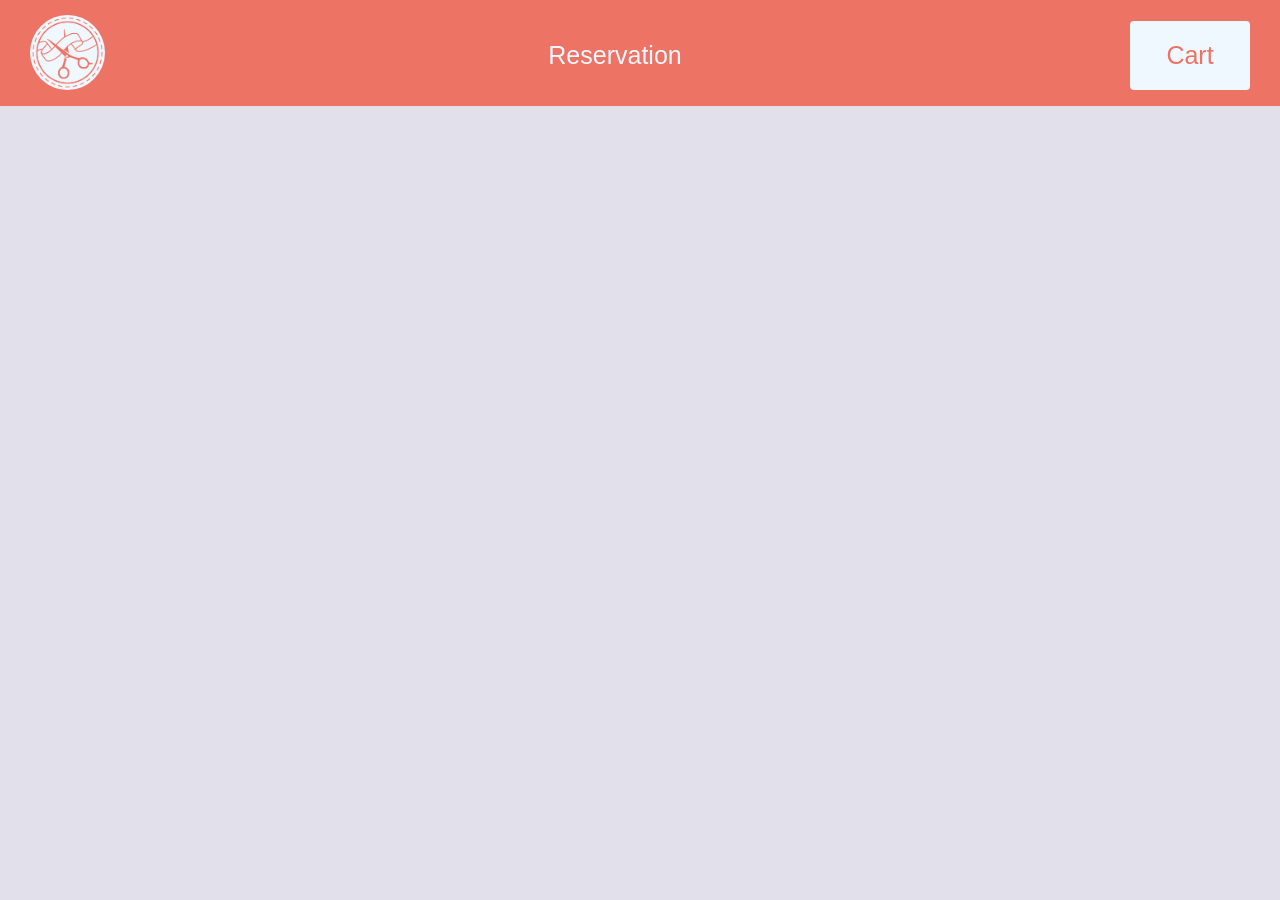
==== frontend/HTML/ReservationPage.html @ 6fd338e5 "add front end" ====
<!DOCTYPE html>
<html class = "background">
    <head>
        <meta charset="utf-8">
        <meta http-equiv="X-UA-Compatible" content="IE=edge">
        <title>ASUCD Reservation</title>
        <link rel="stylesheet" href="../CSS/ReservationPage.css">
        <meta name="viewport" content="width=device-width, initial-scale=1">
    </head>
    <body>
        <div class = "banner">
            <div class="nav-items">
                <ul>
                    <li><a href="#"><img src="../Images/AggieReuse-additional-color.png" alt="Logo"></a></li>
                    <li><a href="#" class = "reservation">Reservation</a></li>
                    <li><a href="#"><button class="Cart"><span>Cart</span></button></a></li>
                </ul>
            </div>
        </div>
        
        <div class = Filter>
        </div>

        <div class="grid-container" id="gridContainer"></div>

        <button class="button" id="prevButton">Prev Page</button>
        <button class="button" id="nextButton">Next Page</button>
        <script src="FetchProcess.js"></script>
    </body>
</html>
---- frontend/CSS/ReservationPage.css ----
/* Styles for the navigation bar */
    *{
        font-family: sans-serif;
    }

    .background {
        background-color: rgb(226, 224, 234);
    }

    .banner {
        background-color: rgb(237,115,101);
        position: fixed;
        position: fixed;
        top: 0;
        left: 0;
        right: 0;
        z-index: 9999;
    }

    .nav-items {
        font-size: 25px;
        margin-top: 5px;
        padding: 10px;
    }

    .nav-items ul {
        list-style: none;
        display: flex;
        align-items: center;
        justify-content: space-between;
        margin: 0;
        padding: 0;
        padding-left: 20px;
        padding-right: 20px;
    }

    .nav-items li {
        margin: 0;
    }

    .reservation {
        flex-grow: 1;
        text-align: center;
    }
    
    .nav-items li a {
        text-decoration: none;
        color: aliceblue;
    }
    
    .nav-items li a img {
        background-color: aliceblue;
        border-radius: 50%;
        width: 75px;
        margin-right: auto; 
    }

    @media (max-width: 767px) {
        .reservation {
          font-size: 20px;
        }
        .Cart {
            border-radius: 4px;
            background-color: aliceblue;
            border: none;
            font-size: 20px;
            color: rgb(237,115,101);
            text-align: center;
            padding: 20px;
            width: 110px;
            transition: all 0.5s;
            cursor: pointer;
            margin: 5px;
            float:right;
            display:block;
            margin-right:0px;
            clear:left;
        }
    }

    @media (min-width: 768px) {
        .Cart {
            border-radius: 4px;
            background-color: aliceblue;
            border: none;
            font-size: 25px;
            color: rgb(237,115,101);
            text-align: center;
            padding: 20px;
            width: 120px;
            transition: all 0.5s;
            cursor: pointer;
            margin: 5px;
            float:right;
            display:block;
            margin-right:0px;
            clear:left;
        }
    }

    .Cart span{
        cursor: pointer;
        display: inline-block;
        position: relative;
        transition: 0.5s;
    }

    .Cart span:after {
        content: '\00bb';
        position: absolute;
        opacity: 0;
        top: 0;
        right: -20px;
        transition: 0.5s;
    }

    .Cart:hover span {
        padding-right: 25px;
    }

    .Cart:hover span:after {
        opacity: 1;
        right: 0;
    }

    .Whitespace{
        height: 1000vh;
    }

    /* Styles for the grid */
    .grid-container {
        display: grid;
        grid-template-columns: repeat(auto-fit, minmax(200px, 1fr));
        grid-gap: 20px;
    }
  
    .grid-item {
        text-align: center;
    }
  
    .grid-item img {
        width: 100%;
        height: auto;
        cursor: pointer; /* Add cursor pointer for clickable images */
    }
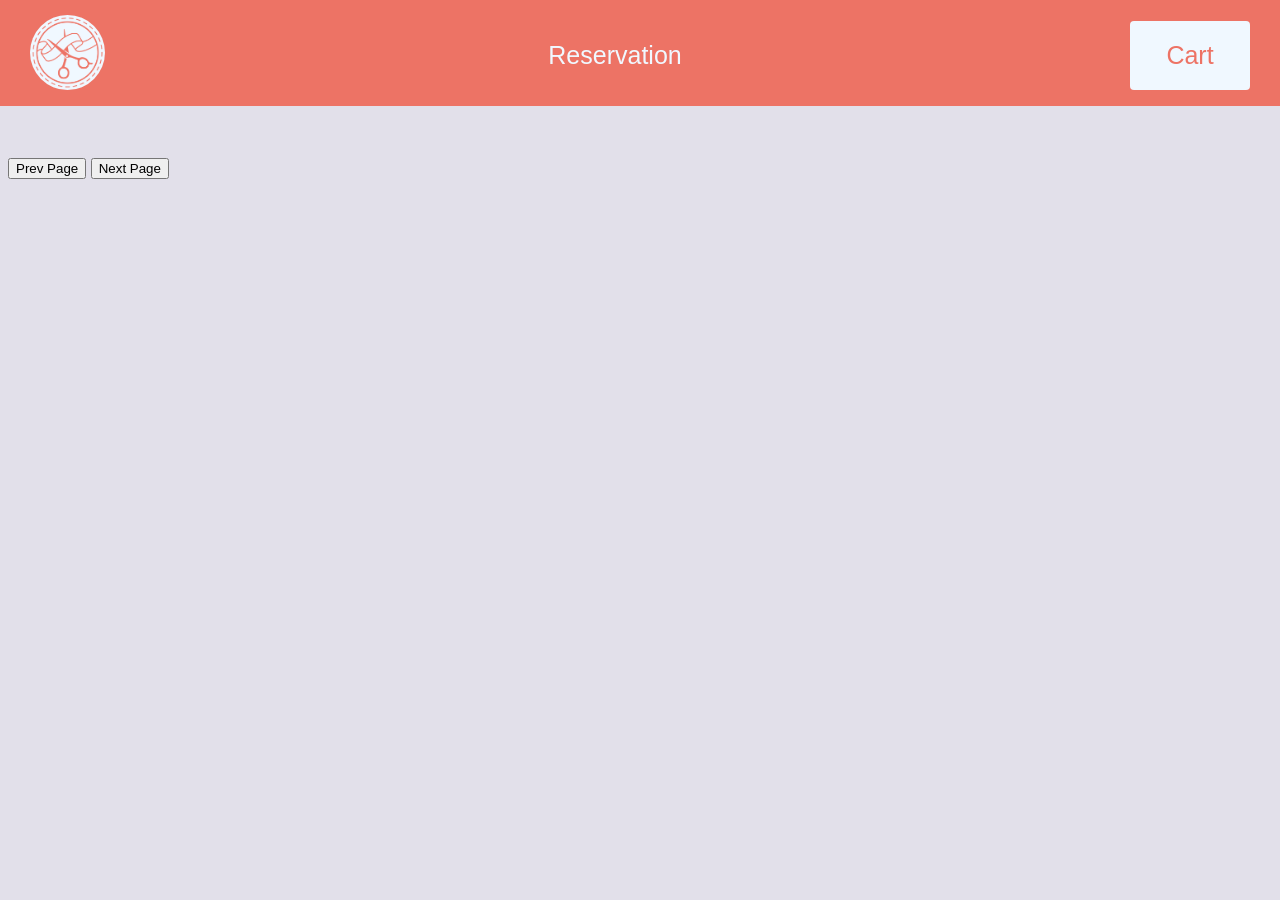
==== commit 3ad72049: "fist submmit" ====
--- a/frontend/HTML/ReservationPage.html
+++ b/frontend/HTML/ReservationPage.html
@@ -11,7 +11,7 @@
         <div class = "banner">
             <div class="nav-items">
                 <ul>
-                    <li><a href="#"><img src="../Images/AggieReuse-additional-color.png" alt="Logo"></a></li>
+                    <li><a href="Index.html"><img src="../Images/AggieReuse-additional-color.png" alt="Logo"></a></li>
                     <li><a href="#" class = "reservation">Reservation</a></li>
                     <li><a href="#"><button class="Cart"><span>Cart</span></button></a></li>
                 </ul>
@@ -25,6 +25,6 @@
 
         <button class="button" id="prevButton">Prev Page</button>
         <button class="button" id="nextButton">Next Page</button>
-        <script src="FetchProcess.js"></script>
+        <script src="../JavaScript/FetchProcess.js"></script>
     </body>
 </html>
--- a/frontend/CSS/ReservationPage.css
+++ b/frontend/CSS/ReservationPage.css
@@ -129,6 +129,8 @@
 
     /* Styles for the grid */
     .grid-container {
+        padding-top: 150px;
+        border-radius: 10px;
         display: grid;
         grid-template-columns: repeat(auto-fit, minmax(200px, 1fr));
         grid-gap: 20px;
@@ -136,8 +138,23 @@
   
     .grid-item {
         text-align: center;
+        position: relative;
+        display: inline-block;
+        border-radius: 10px;
     }
-  
+
+    .grid-item:hover::after {
+        content: "";
+        position: absolute;
+        top: 0;
+        left: 0;
+        width: 100%;
+        height: 100%;
+        background-color: rgba(0, 0, 0, 0.3);
+        /* Adjust the transparency and color as needed */
+        z-index: 1;
+    }
+
     .grid-item img {
         width: 100%;
         height: auto;
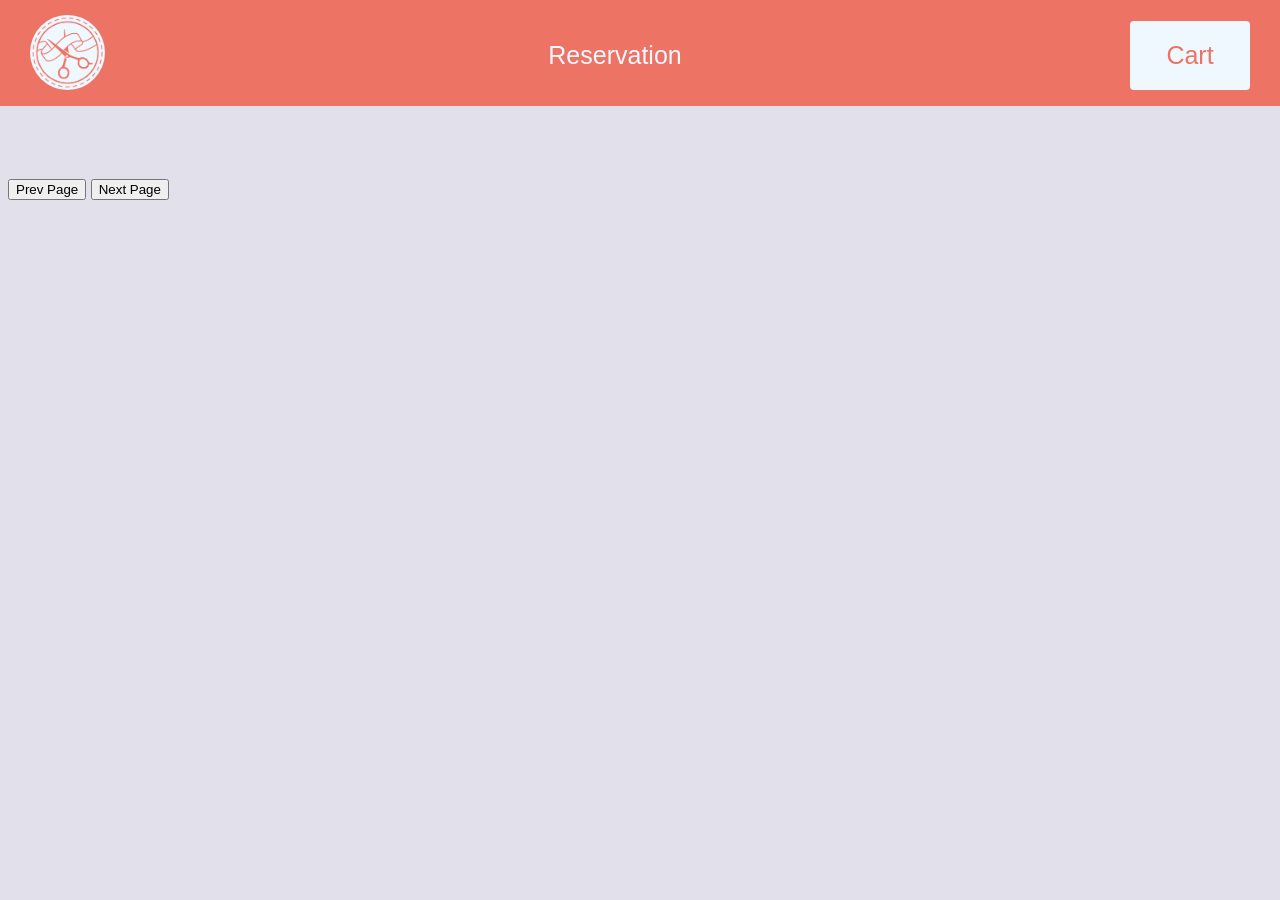
==== commit df92991b: "AAAAAAAAAAAAA" ====
--- a/frontend/HTML/ReservationPage.html
+++ b/frontend/HTML/ReservationPage.html
@@ -13,13 +13,13 @@
                 <ul>
                     <li><a href="Index.html"><img src="../Images/AggieReuse-additional-color.png" alt="Logo"></a></li>
                     <li><a href="#" class = "reservation">Reservation</a></li>
-                    <li><a href="#"><button class="Cart"><span>Cart</span></button></a></li>
+                    <li><a href="#"><button class="Cart" id ="order"><span>Cart</span></button></a></li>
                 </ul>
             </div>
         </div>
         
-        <div class = Filter>
-        </div>
+        <select id="filterTag"></select>
+        <button class="button" id="filterEnter">Filter</button>
 
         <div class="grid-container" id="gridContainer"></div>
 
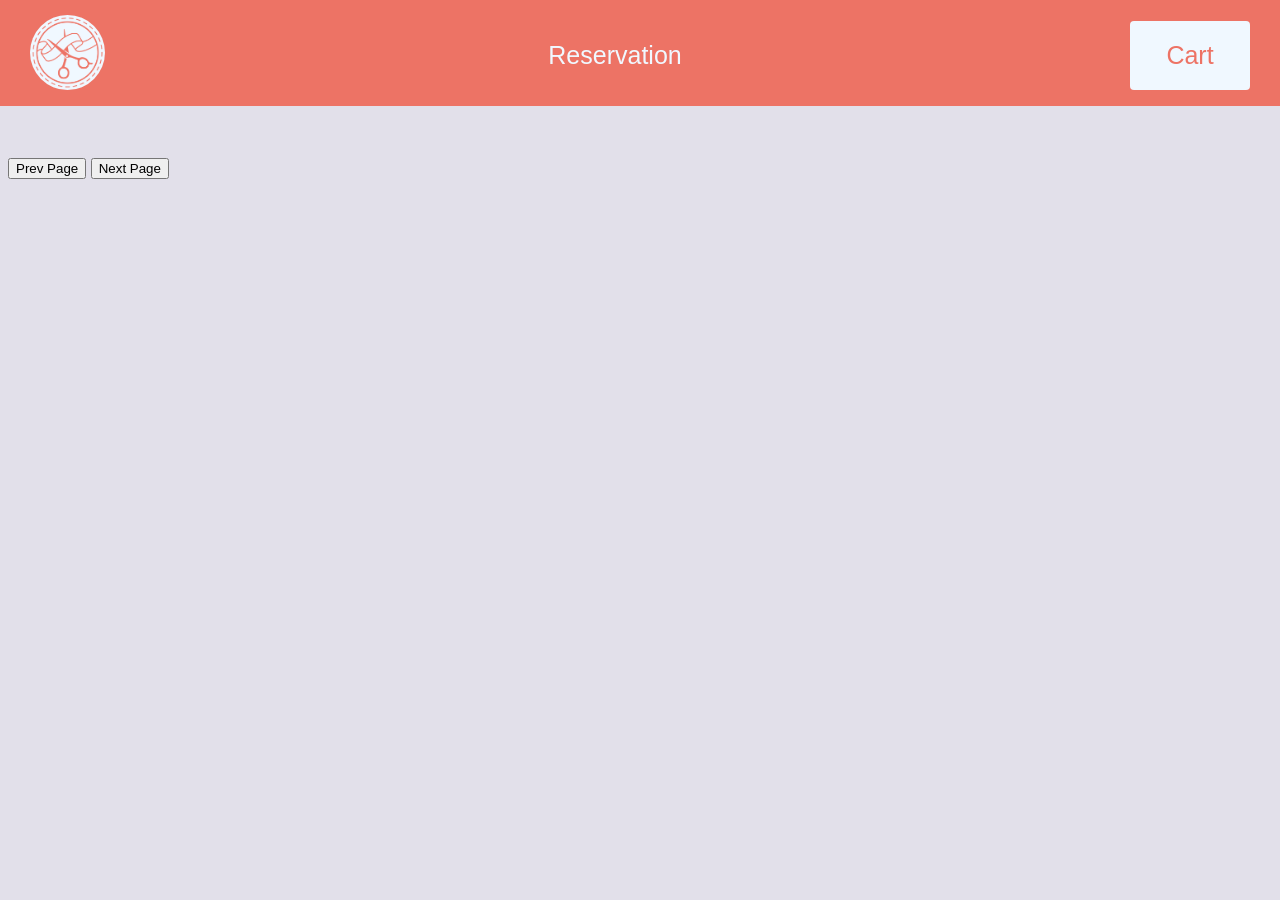
==== commit f40e8552: "final" ====
--- a/frontend/HTML/ReservationPage.html
+++ b/frontend/HTML/ReservationPage.html
@@ -13,13 +13,13 @@
                 <ul>
                     <li><a href="Index.html"><img src="../Images/AggieReuse-additional-color.png" alt="Logo"></a></li>
                     <li><a href="#" class = "reservation">Reservation</a></li>
-                    <li><a href="#"><button class="Cart" id ="order"><span>Cart</span></button></a></li>
+                    <li><a href="#"><button class="Cart" id = "order"><span>Cart</span></button></a></li>
                 </ul>
             </div>
         </div>
         
-        <select id="filterTag"></select>
-        <button class="button" id="filterEnter">Filter</button>
+        <div class = Filter>
+        </div>
 
         <div class="grid-container" id="gridContainer"></div>
 
